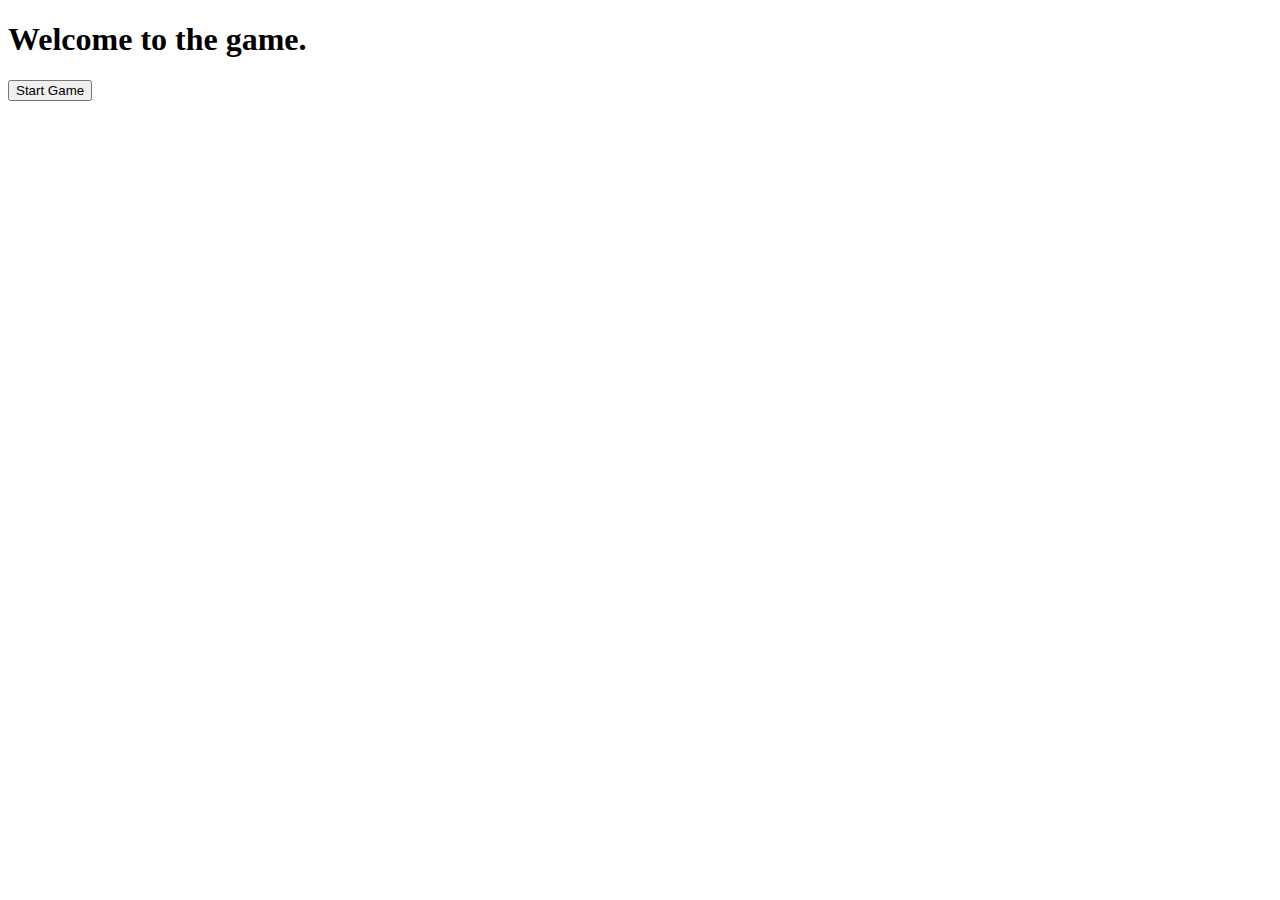
==== src/raspberry/static/index.html @ c8b62daa "Added extremely basic web-page and logic to control the arduino game" ====
<!DOCTYPE html>
<html>
	<head>
		<meta charset="UTF-8">
		<title>Welcome</title>
	</head>
	<body>
	<h1>
		Welcome to the game.
	</h1>
	<p>
		<input type="button" value="Start Game" onclick="window.location.href = '/gameon'">
	</p>
	</body>
</html>
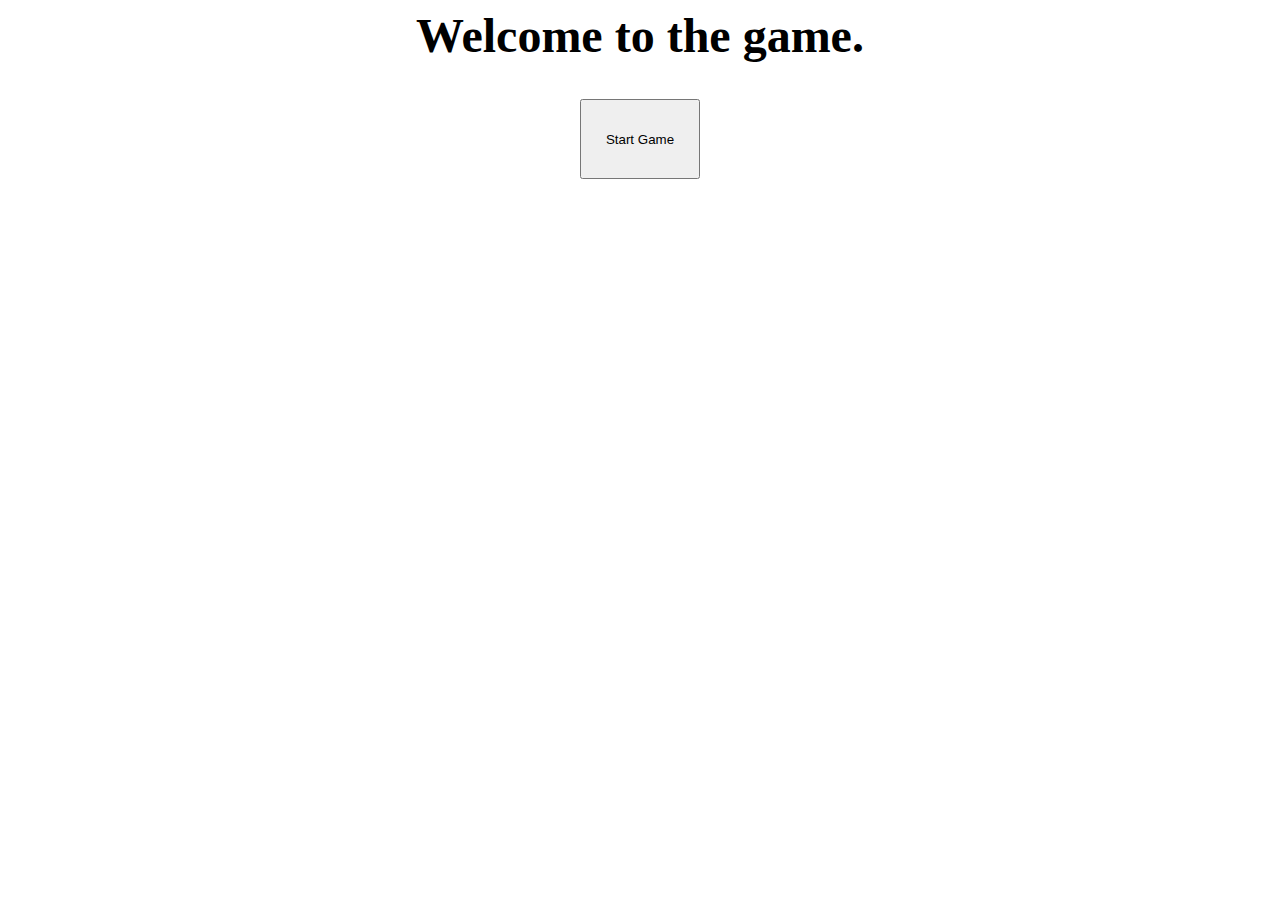
==== commit dec65490: "Merge 0f05e439f656a9386a124c0753eaa295c319baed into 4528644a6cf3a4717017dd6ca44de3419e5fe3be" ====
--- a/src/raspberry/static/index.html
+++ b/src/raspberry/static/index.html
@@ -1,15 +1,21 @@
 <!DOCTYPE html>
 <html>
-	<head>
-		<meta charset="UTF-8">
-		<title>Welcome</title>
-	</head>
-	<body>
-	<h1>
-		Welcome to the game.
-	</h1>
-	<p>
-		<input type="button" value="Start Game" onclick="window.location.href = '/gameon'">
-	</p>
-	</body>
-</html>+    <body background="background7.jpg">
+        <head>
+            <meta charset="UTF-8">
+            <link rel="stylesheet" href="main.css">
+            <title>Welcome</title>
+        </head>
+        <body>
+        <div style="text-align:center">
+            <b>
+                <font size="10">Welcome to the game.</font>
+            </b>
+        </div>
+        <br></br>
+        <div style="text-align:center">
+            <input type="button" style="height:80px;width:120px" value="Start Game" onclick="window.location.href = '/gameon'"></input>
+        </div>
+        </body>
+    </body>
+</html>
